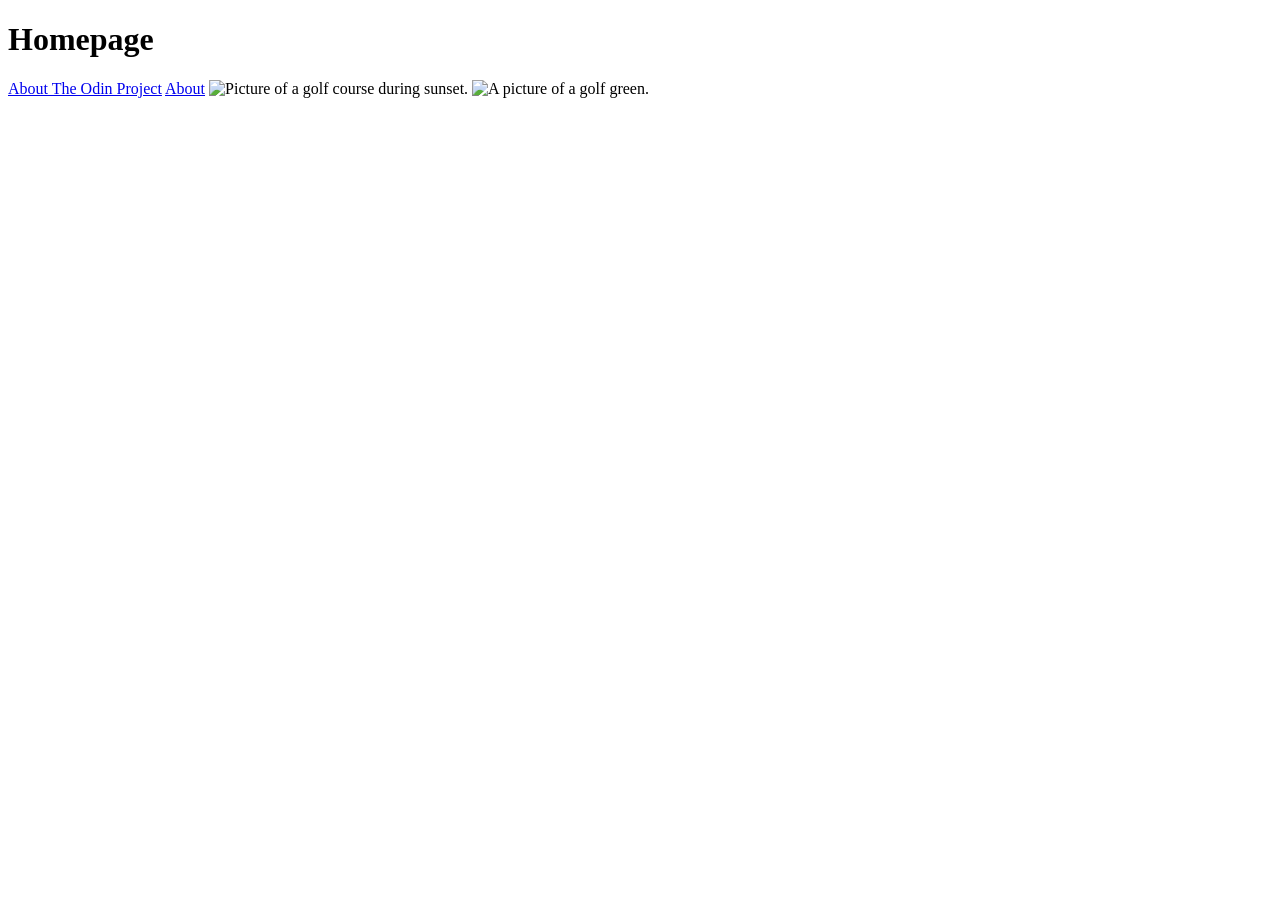
==== odin-links-and-images/index.html @ 08de4855 "This was me fixing some typos and adding images to index.html and about.html." ====
<!DOCTYPE html>
<html lang="en">
<head>
    <meta charset="UTF-8">
    <meta name="viewport" content="width=device-width, initial-scale=1.0">
    <title>Links and Images</title>
</head>
<body>
    <h1>Homepage</h1>
    <a href="https://www.theodinproject.com/about" target="_blank" rel="noreferrer">About The Odin Project</a>
    
    <a href="./pages/about.html">About</a>

    <img src="https://wallpapers.com/images/hd/1920x1080-hd-golf-6ypshth8dajrx119.jpg" alt="Picture of a golf course during sunset.">
    <img src="./images/golf_green.jpg" alt="A picture of a golf green.">
</body>
</html>
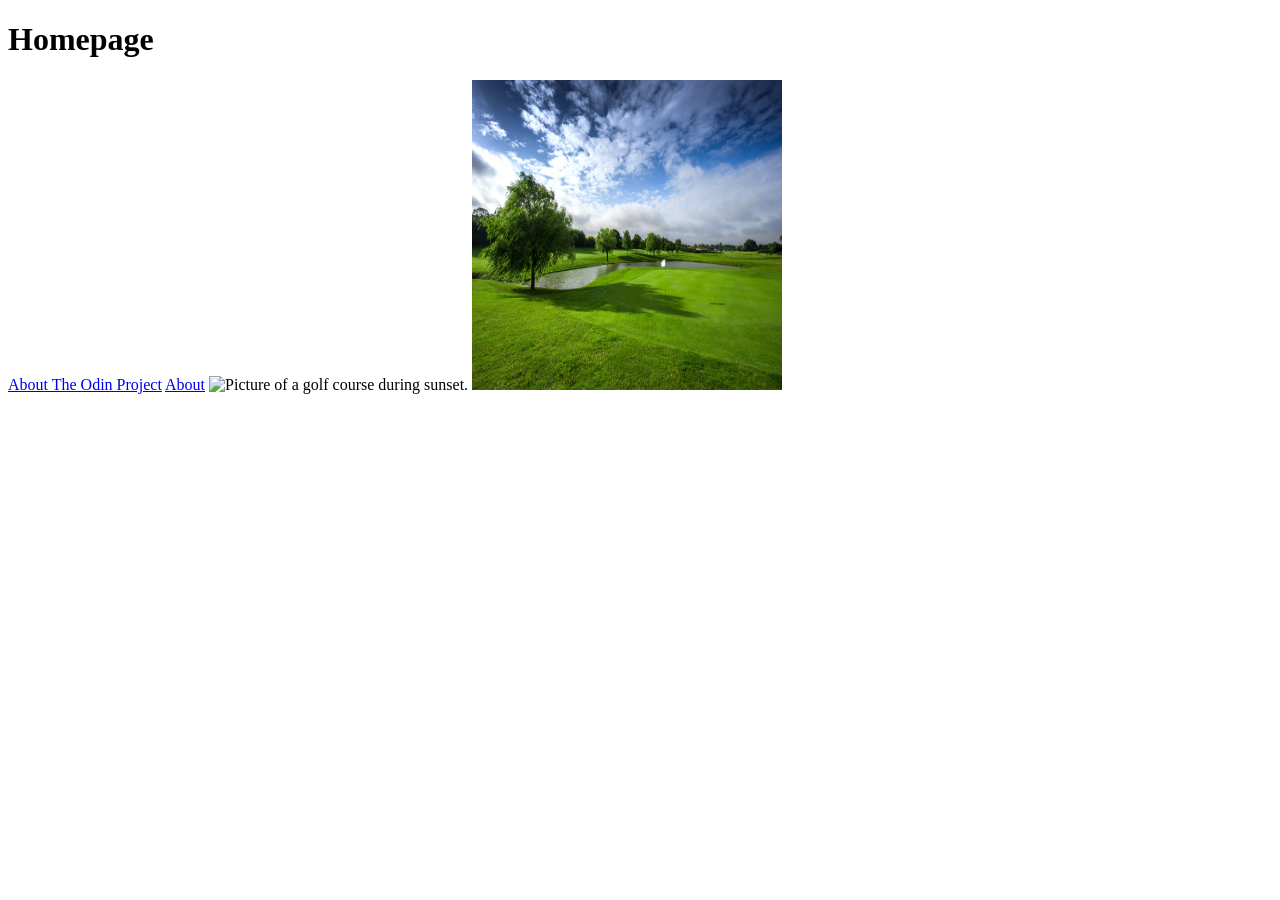
==== commit 599818af: "change size of image" ====
--- a/odin-links-and-images/index.html
+++ b/odin-links-and-images/index.html
@@ -12,6 +12,6 @@
     <a href="./pages/about.html">About</a>
 
     <img src="https://wallpapers.com/images/hd/1920x1080-hd-golf-6ypshth8dajrx119.jpg" alt="Picture of a golf course during sunset.">
-    <img src="./images/golf_green.jpg" alt="A picture of a golf green.">
+    <img src="./images/golf_green.jpg" alt="A picture of a golf green." height="310" width="310">
 </body>
 </html>
